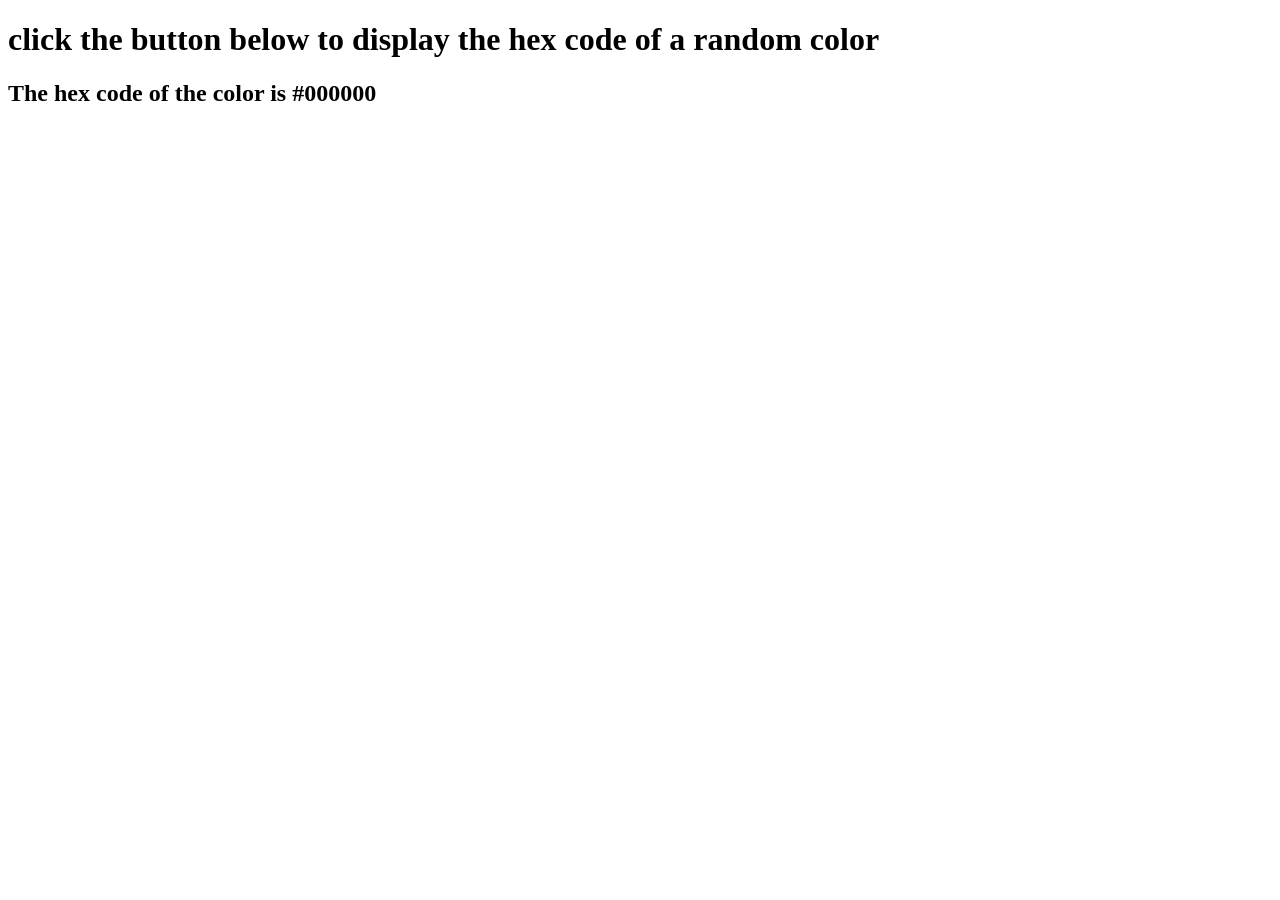
==== Project_2/index.html @ 7fb6eb45 "Add Project_2" ====
<!DOCTYPE html>
<html lang="en">
<head>
    <meta charset="UTF-8">
    <meta name="viewport" content="width=device-width, initial-scale=1.0">
    <title>hex-color generator</title>
    <link rel="stylesheet" href="styles.css">
</head>
<body>
    <div class="container">
        <div class="card">
            <h1>
                click the button below to display the hex code of a random color
            </h1>
            <h2>The hex code of the color is <span id="hex-code">#000000</span></h2>
        </div>
    </div>
    <script src="script.js"></script>
</body>
</html>
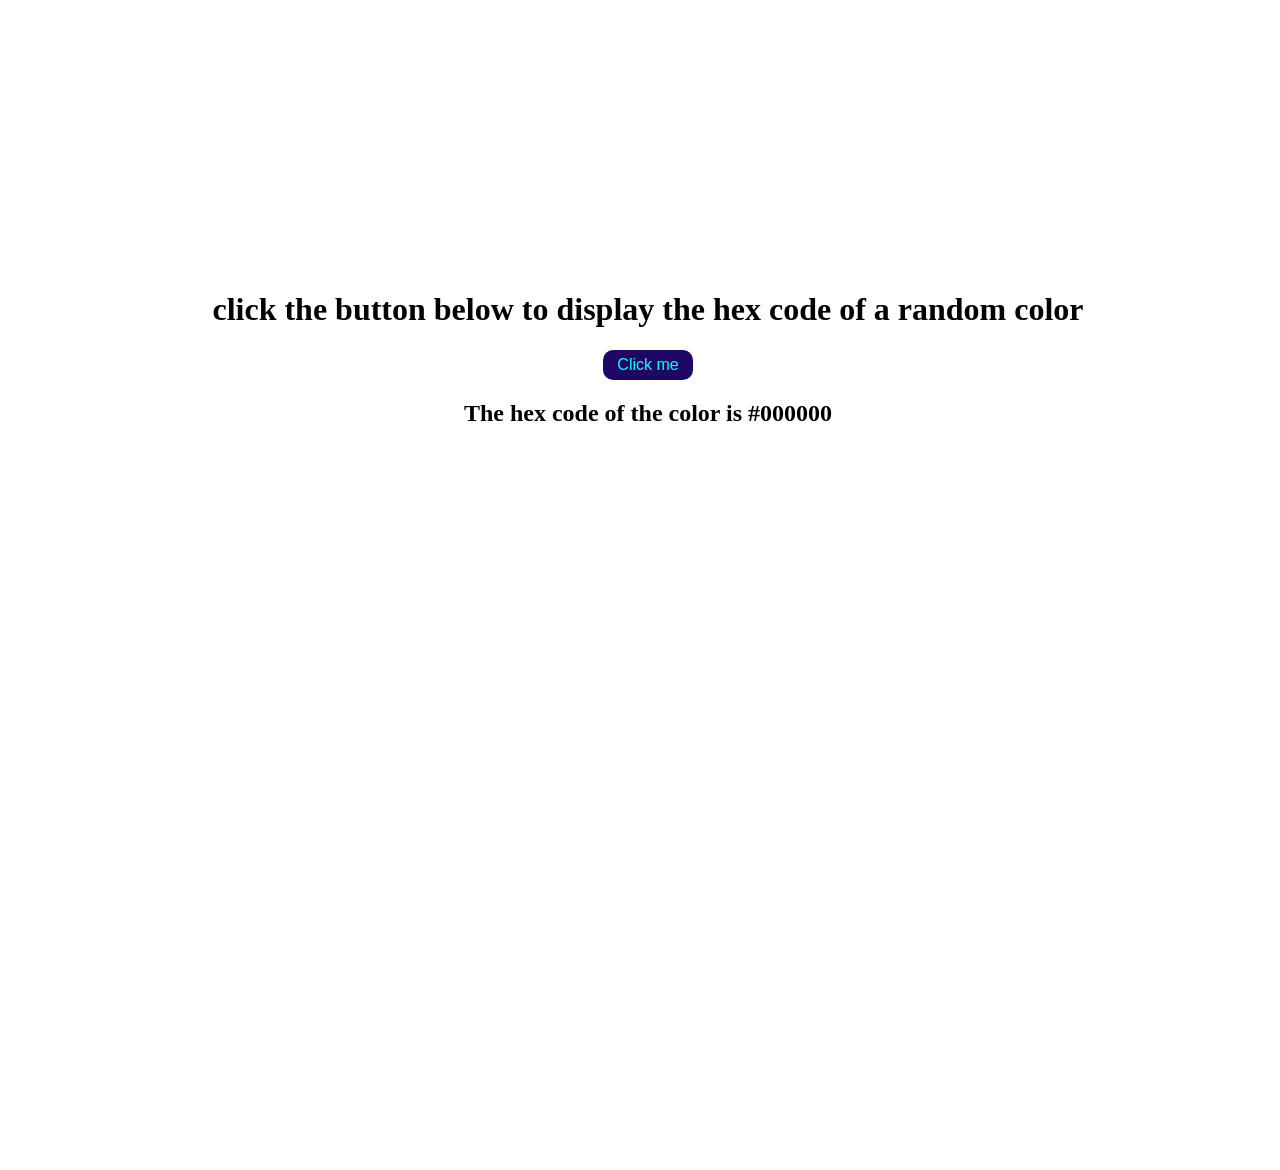
==== commit 659d9a16: "Add Project_2" ====
--- a/Project_2/index.html
+++ b/Project_2/index.html
@@ -8,12 +8,13 @@
 </head>
 <body>
     <div class="container">
-        <div class="card">
+        
             <h1>
                 click the button below to display the hex code of a random color
             </h1>
+            <button class="btn">Click me</button>
             <h2>The hex code of the color is <span id="hex-code">#000000</span></h2>
-        </div>
+        
     </div>
     <script src="script.js"></script>
 </body>
--- a/Project_2/styles.css
+++ b/Project_2/styles.css
@@ -0,0 +1,41 @@
+.container{
+    position: absolute;
+    top: 30%;
+    text-align: center;
+    height: 100vh;
+    width: 100vw;
+
+}
+h1{
+    animation: change-color 4s infinite alternate;
+}
+@keyframes change-color {
+    0%{
+        color: rgb(39, 21, 129);
+    }
+    20%{
+     color: rgb(54, 13, 105);   
+    }
+    40%{
+        color:rgb(216, 184, 24)
+    }
+    60%{
+     color: rgb(241, 0, 0);   
+    }
+    80%{
+     color: rgb(122, 227, 10);   
+    }
+    100%{
+        color: rgb(181, 5, 78);
+    }
+}
+.btn{
+    background-color: rgb(31, 6, 101);
+    border: none;
+    height: 30px;
+    width: 90px;
+    font-size: medium;
+    border-radius: 10px;
+    color: aqua;
+    
+}
